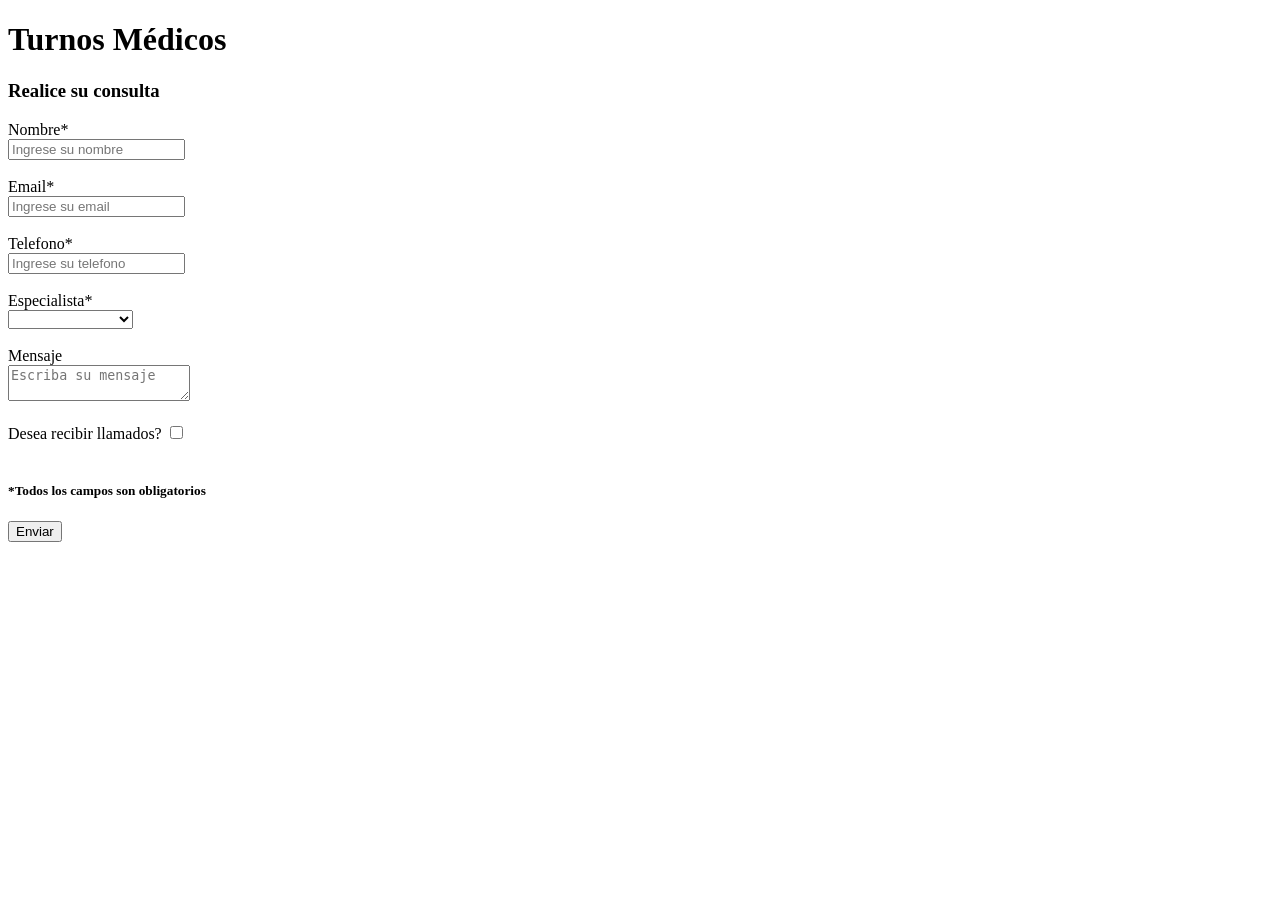
==== modulo-1/clase-2/desafio-final.html @ f300b599 "desafío final realizado" ====
<!DOCTYPE html>
<html lang="en">

<head>
    <meta charset="UTF-8">
    <meta name="viewport" content="width=device-width, initial-scale=1.0">
    <title>Document</title>
</head>

<body>
    <header>
        <h1>Turnos Médicos</h1>
    </header>
    <section>
        <article>
            <h3>Realice su consulta</h3>
        </article>
    
    <form>
        <label for="nombre">Nombre*</label> <br>
        <input type="text" minlength="3" name="nombre" id="nombre" placeholder="Ingrese su nombre" required> <br><br>

        <label for="email">Email*</label> <br>
        <input type="email" name="email" id="email" placeholder="Ingrese su email" required><br><br>

        <label for="telefono">Telefono*</label> <br>
        <input type="tel" name="telefono" id="telefono" placeholder="Ingrese su telefono"> <br><br>

        <label for="motivo">Especialista*</label><br>
        <select name="motivo" id="motivo" required>
            <option selected></option>
            <option>Clínico Médico</option>
            <option>Gastroenterólogo</option>
            <option>Neurólogo</option>
        </select> <br><br>

        <label for="mensaje">Mensaje</label><br>
        <textarea name="mensaje" id="mensaje" maxlength="100"   placeholder="Escriba su mensaje"></textarea><br><br>

        <label>Desea recibir llamados?</label>
        <input type="checkbox"><br><br>
        <h5>*Todos los campos son obligatorios</h5>
        <button type="submit">Enviar</button>
    </form>
    </section>
</body>

</html>
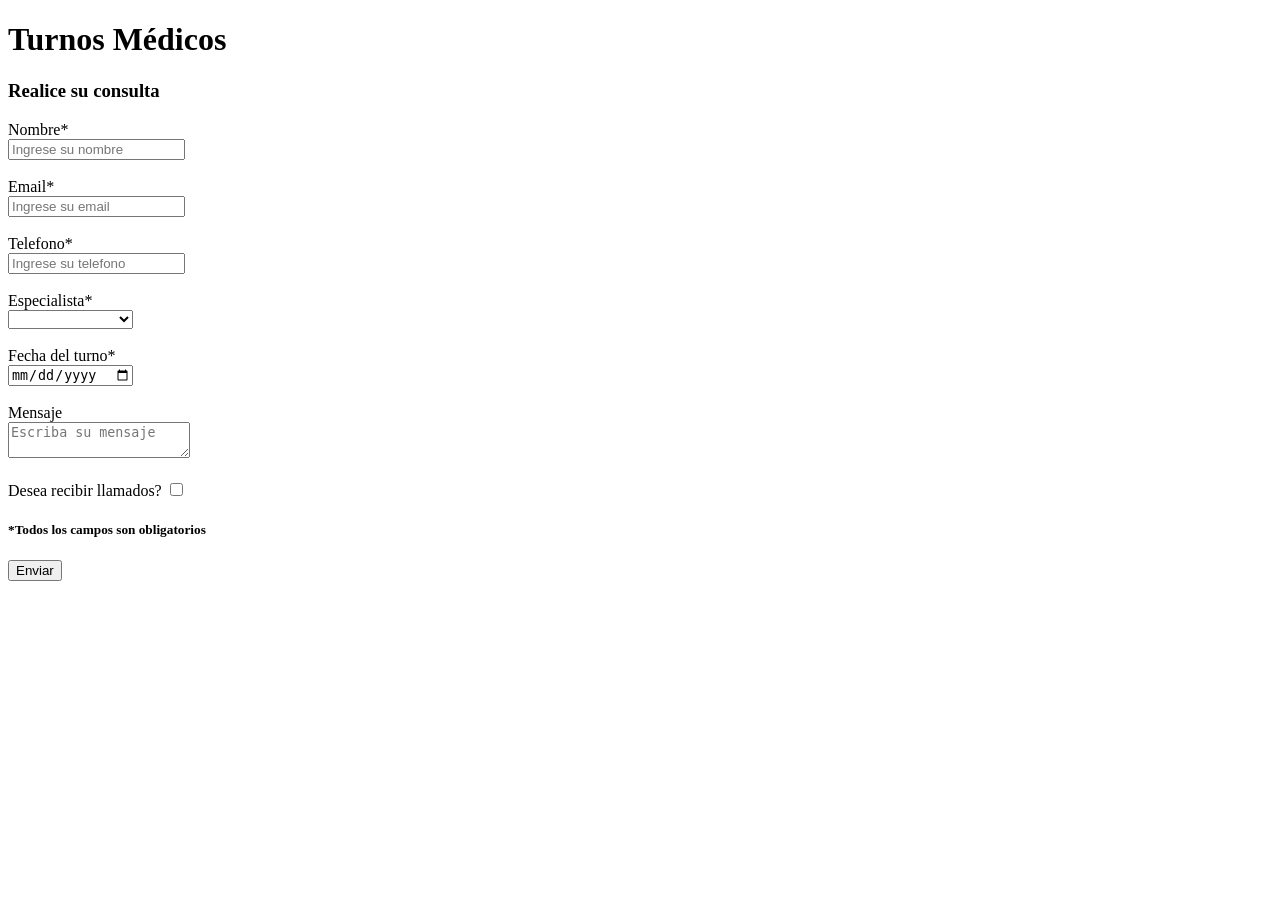
==== commit 423cb5bb: "agregué el date con required" ====
--- a/modulo-1/clase-2/desafio-final.html
+++ b/modulo-1/clase-2/desafio-final.html
@@ -4,7 +4,7 @@
 <head>
     <meta charset="UTF-8">
     <meta name="viewport" content="width=device-width, initial-scale=1.0">
-    <title>Document</title>
+    <title>Turnos</title>
 </head>
 
 <body>
@@ -16,32 +16,35 @@
             <h3>Realice su consulta</h3>
         </article>
     
-    <form>
-        <label for="nombre">Nombre*</label> <br>
-        <input type="text" minlength="3" name="nombre" id="nombre" placeholder="Ingrese su nombre" required> <br><br>
+        <form>
+            <label for="nombre">Nombre*</label> <br>
+            <input type="text" minlength="3" name="nombre" id="nombre" placeholder="Ingrese su nombre" required> <br><br>
 
-        <label for="email">Email*</label> <br>
-        <input type="email" name="email" id="email" placeholder="Ingrese su email" required><br><br>
+            <label for="email">Email*</label> <br>
+            <input type="email" name="email" id="email" placeholder="Ingrese su email" required><br><br>
 
-        <label for="telefono">Telefono*</label> <br>
-        <input type="tel" name="telefono" id="telefono" placeholder="Ingrese su telefono"> <br><br>
+            <label for="telefono">Telefono*</label> <br>
+            <input type="tel" name="telefono" id="telefono" placeholder="Ingrese su telefono"> <br><br>
 
-        <label for="motivo">Especialista*</label><br>
-        <select name="motivo" id="motivo" required>
-            <option selected></option>
-            <option>Clínico Médico</option>
-            <option>Gastroenterólogo</option>
-            <option>Neurólogo</option>
-        </select> <br><br>
+            <label for="motivo">Especialista*</label><br>
+            <select name="motivo" id="motivo" required>
+                <option selected></option>
+                <option>Clínico Médico</option>
+                <option>Gastroenterólogo</option>
+                <option>Neurólogo</option>
+            </select> <br><br>
 
-        <label for="mensaje">Mensaje</label><br>
-        <textarea name="mensaje" id="mensaje" maxlength="100"   placeholder="Escriba su mensaje"></textarea><br><br>
+            <label for="date">Fecha del turno*</label> <br>
+            <input type="date" name="date" id="date" required> <br><br>
 
-        <label>Desea recibir llamados?</label>
-        <input type="checkbox"><br><br>
-        <h5>*Todos los campos son obligatorios</h5>
-        <button type="submit">Enviar</button>
-    </form>
+            <label for="mensaje">Mensaje</label><br>
+            <textarea name="mensaje" id="mensaje" maxlength="100" placeholder="Escriba su mensaje"></textarea><br><br>
+
+            <label>Desea recibir llamados?</label>
+            <input type="checkbox"><br>
+            <h5>*Todos los campos son obligatorios</h5>
+            <button type="submit">Enviar</button>
+        </form>
     </section>
 </body>
 
